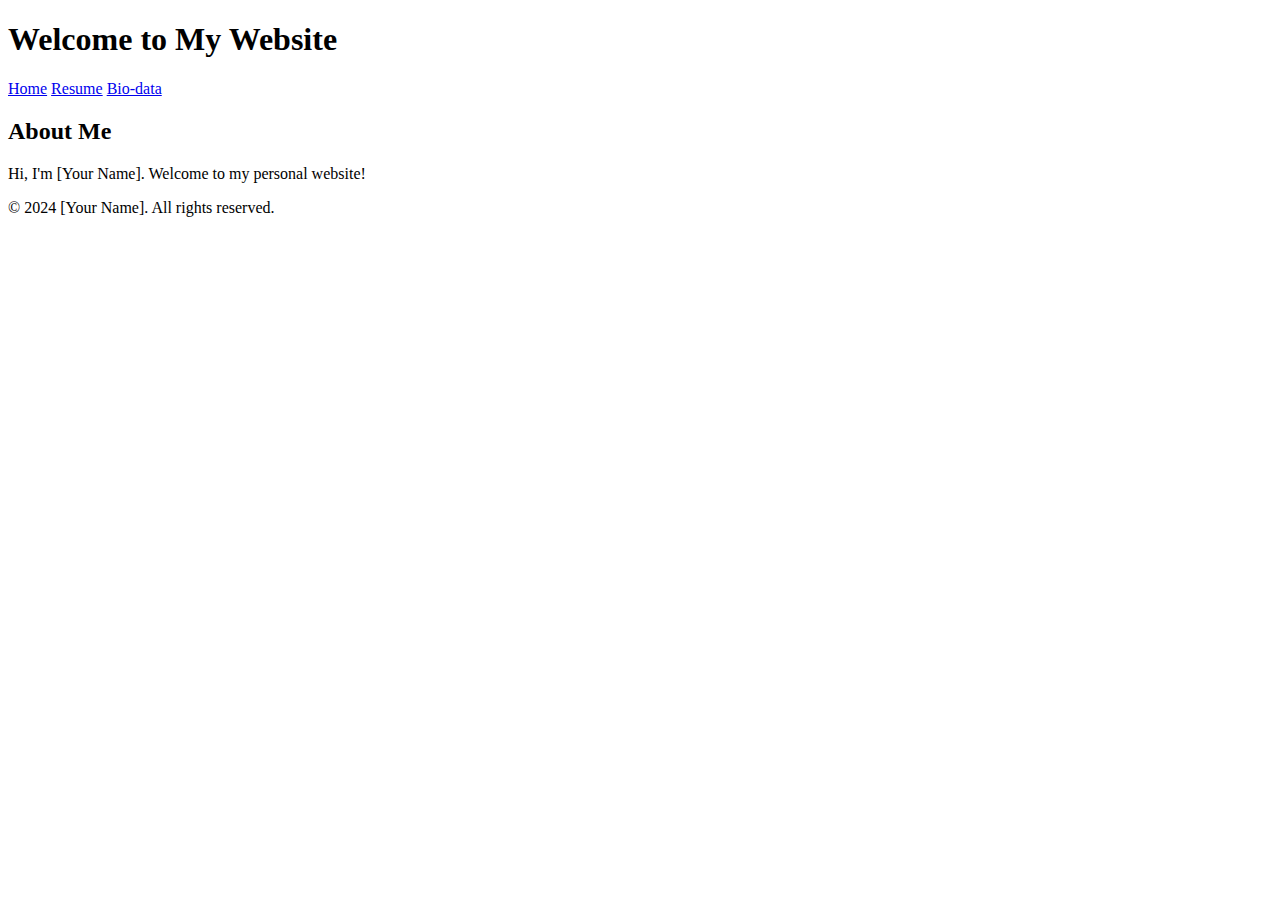
==== index.html @ d8b3dbb6 "Create index.html" ====
<!DOCTYPE html>
<html lang="en">
<head>
    <meta charset="UTF-8">
    <meta name="viewport" content="width=device-width, initial-scale=1.0">
    <title>My Website</title>
    <link rel="stylesheet" href="styles.css">
</head>
<body>
    <header>
        <h1>Welcome to My Website</h1>
        <nav>
            <a href="index.html">Home</a>
            <a href="resume.html">Resume</a>
            <a href="bio.html">Bio-data</a>
        </nav>
    </header>
    <main>
        <h2>About Me</h2>
        <p>Hi, I'm [Your Name]. Welcome to my personal website!</p>
    </main>
    <footer>
        <p>&copy; 2024 [Your Name]. All rights reserved.</p>
    </footer>
</body>
</html>
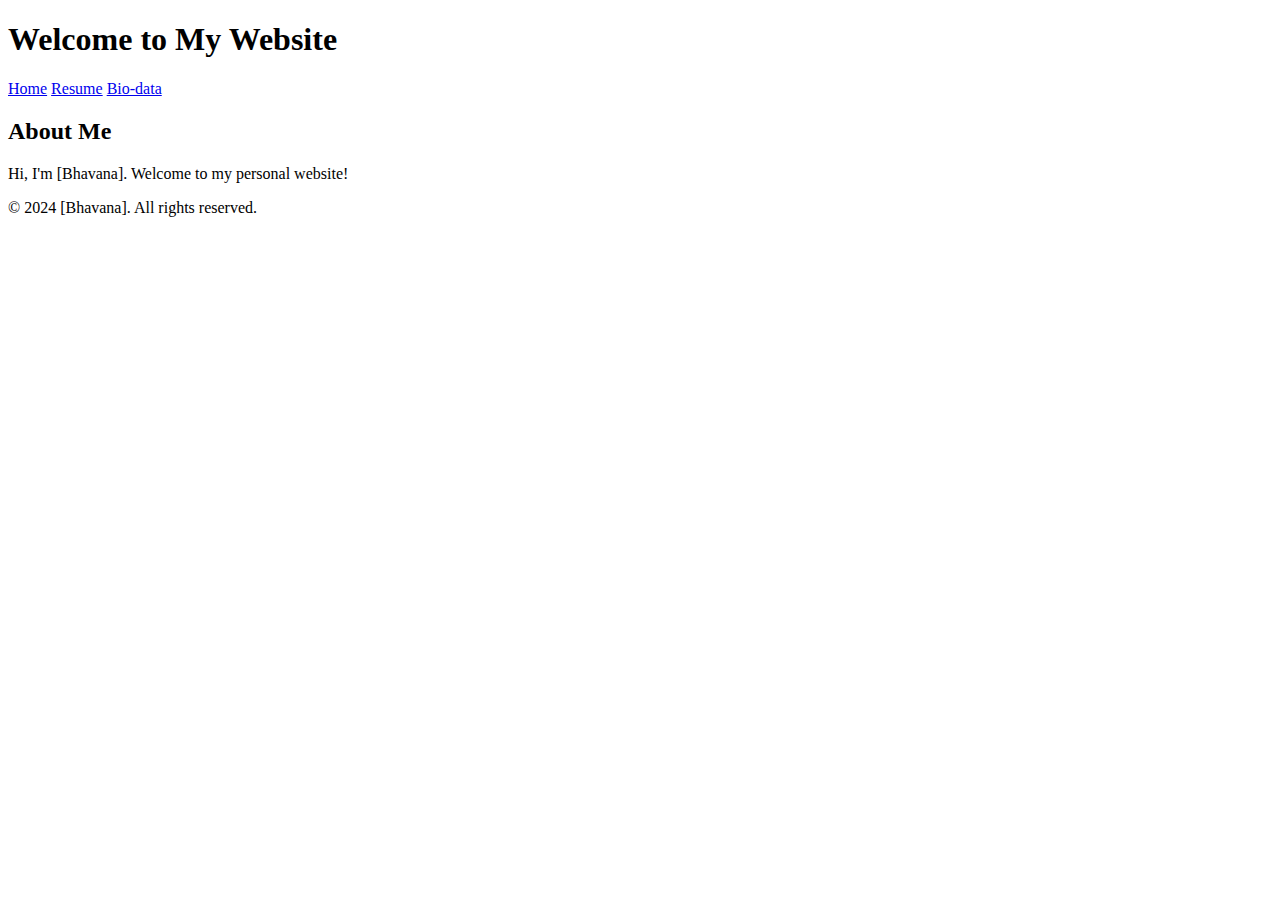
==== commit 701d0408: "Update index.html" ====
--- a/index.html
+++ b/index.html
@@ -17,10 +17,10 @@
     </header>
     <main>
         <h2>About Me</h2>
-        <p>Hi, I'm [Your Name]. Welcome to my personal website!</p>
+        <p>Hi, I'm [Bhavana]. Welcome to my personal website!</p>
     </main>
     <footer>
-        <p>&copy; 2024 [Your Name]. All rights reserved.</p>
+        <p>&copy; 2024 [Bhavana]. All rights reserved.</p>
     </footer>
 </body>
 </html>
